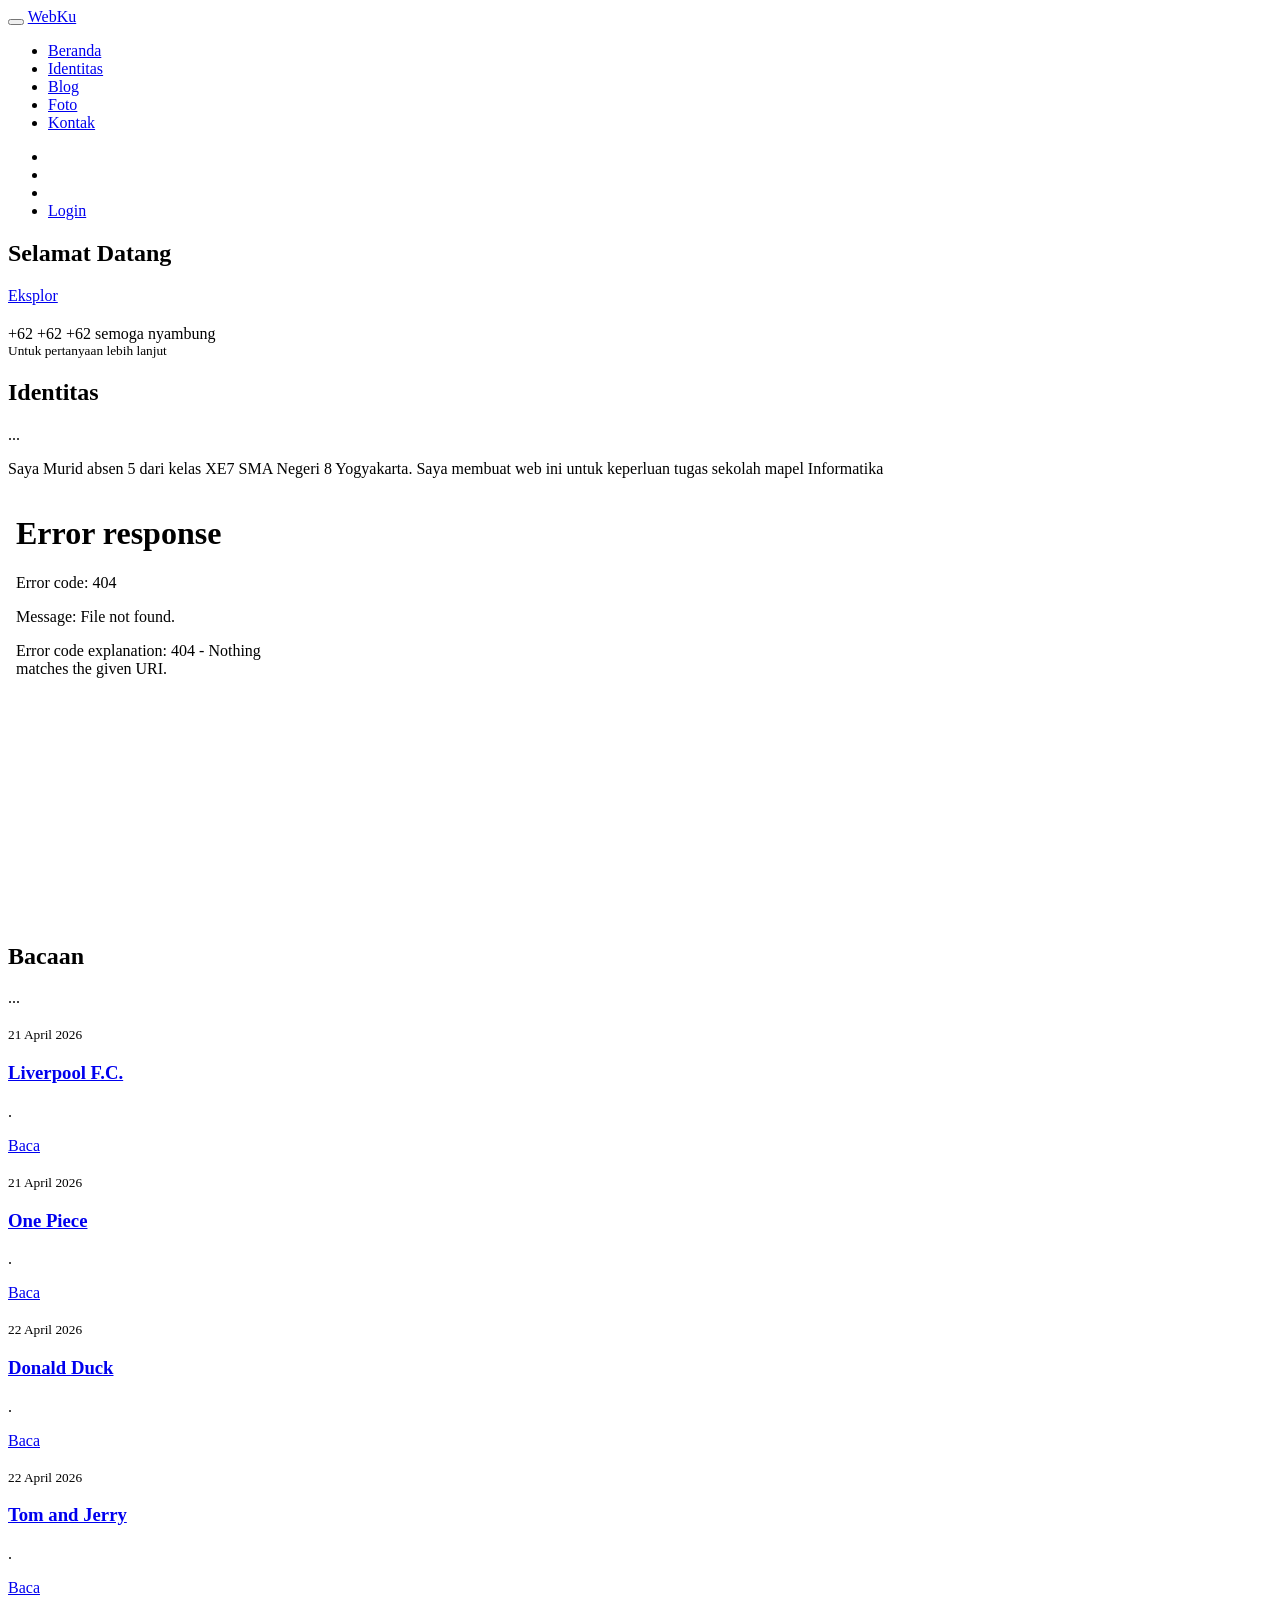
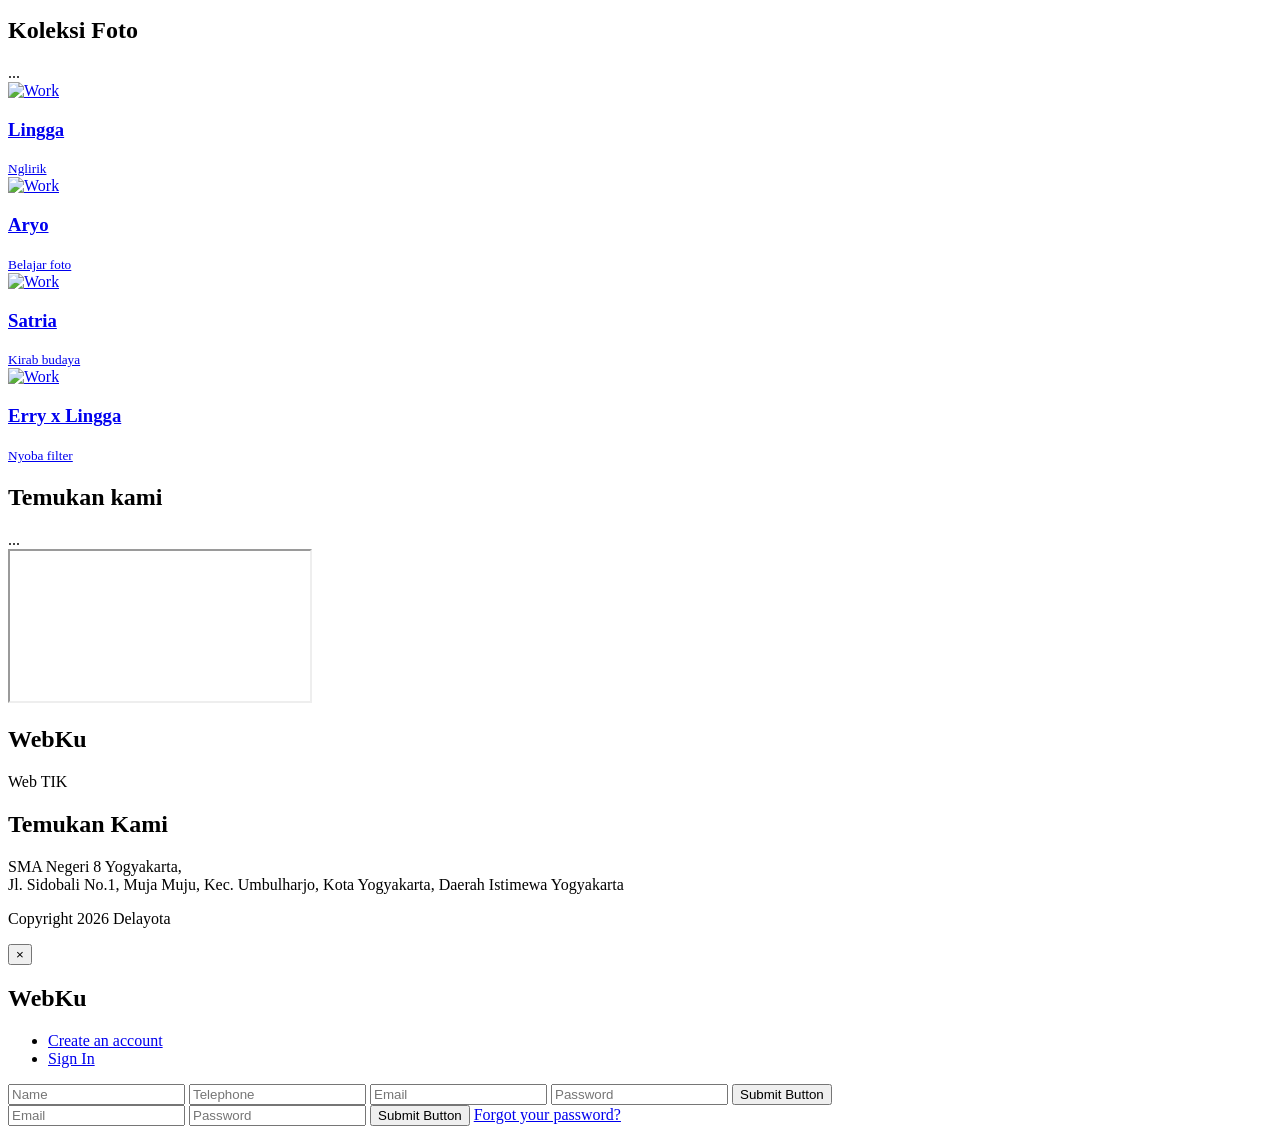
==== index.html @ 0c1f1dad "Update index.html" ====
<!DOCTYPE html>
<html lang="en">
<head>
     <title>WebKu</title>
	<link rel="icon" type="image/png" href="images/92227-removebg-preview.png">
<!-- 
Hydro Template 
http://www.templatemo.com/tm-509-hydro
-->
     <meta charset="UTF-8">
     <meta http-equiv="X-UA-Compatible" content="IE=Edge">
     <meta name="description" content="">
     <meta name="keywords" content="">
     <meta name="author" content="">
     <meta name="viewport" content="width=device-width, initial-scale=1, maximum-scale=1">

     <link rel="stylesheet" href="css/bootstrap.min.css">
     <link rel="stylesheet" href="css/magnific-popup.css">
     <link rel="stylesheet" href="css/font-awesome.min.css">

     <!-- MAIN CSS -->
     <link rel="stylesheet" href="css/templatemo-style.css">
</head>
<body>

     <!-- PRE LOADER -->
     <section class="preloader">
          <div class="spinner">
               <span class="spinner-rotate"></span>
          </div>
     </section>


     <!-- MENU -->
     <section class="navbar custom-navbar navbar-fixed-top" role="navigation">
          <div class="container">

               <div class="navbar-header">
                    <button class="navbar-toggle" data-toggle="collapse" data-target=".navbar-collapse">
                         <span class="icon icon-bar"></span>
                         <span class="icon icon-bar"></span>
                         <span class="icon icon-bar"></span>
                    </button>

                    <!-- lOGO TEXT HERE -->
                    <a href="index.html" class="navbar-brand">WebKu</a>
               </div>

               <!-- MENU LINKS -->
               <div class="collapse navbar-collapse">
                    <ul class="nav navbar-nav navbar-nav-first">
                         <li><a href="#home" class="smoothScroll">Beranda</a></li>
                         <li><a href="#about" class="smoothScroll">Identitas</a></li>
                         <li><a href="#blog" class="smoothScroll">Blog</a></li>
                         <li><a href="#work" class="smoothScroll">Foto</a></li>
                         <li><a href="#contact" class="smoothScroll">Kontak</a></li>
                    </ul>

                    <ul class="nav navbar-nav navbar-right">
                         <li><a href="#"><i class="fa fa-facebook-square"></i></a></li>
                         <li><a href="#"><i class="fa fa-twitter"></i></a></li>
                         <li><a href="#"><i class="fa fa-instagram"></i></a></li>
                         <li class="section-btn"><a href="login/index.html">Login</a></li>
                    </ul>
               </div>

          </div>
     </section>


     <!-- HOME -->
     <section id="home" data-stellar-background-ratio="0.5">
          <div class="overlay"></div>
          <div class="container">
               <div class="row">

                    <div class="col-md-12 col-sm-12 text-center">
                         <div class="home-info">
                              <h1>Selamat Datang</h1>
                              <a href="#about" class="btn section-btn smoothScroll">Eksplor</a>
                              <div style="margin-top: 20px;">
                                   +62 +62 +62 semoga nyambung
                                   <small style="display: block;">Untuk pertanyaan lebih lanjut</small>
                              </div>
                         </div>
                    </div>
               </div>
          </div>
     </section>


     <!-- ABOUT -->
     <section id="about" data-stellar-background-ratio="0.5">
          <div class="container">
               <div class="row">

                    <div class="col-md-5 col-sm-6">
                         <div class="about-info">
                              <div class="section-title">
                                   <h2>Identitas</h2>
                                   <span class="line-bar">...</span>
                              </div>
                              <p>Saya Murid absen 5 dari kelas XE7 SMA Negeri 8 Yogyakarta. Saya membuat web ini untuk keperluan tugas sekolah mapel Informatika</p>
                         </div>
                    </div>

                  <div class="col-md-4 col-sm-12">
                          <div class="about-image">
                             <div class="embed-responsive embed-responsive-16by9">
                                <iframe class="embed-responsive-item" src="<iframe width="756" height="425" src="https://www.youtube.com/embed/YoeP9w5UIlg?list=RDYoeP9w5UIlg" title="Opening Theme | We Are! | Hiroshi Kitadani" frameborder="0" allow="accelerometer; autoplay; clipboard-write; encrypted-media; gyroscope; picture-in-picture; web-share" referrerpolicy="strict-origin-when-cross-origin" allowfullscreen>
                                </iframe>
                             </div>
                          </div>
                  </div>
                    
               </div>
          </div>
     </section>


     <!-- BLOG -->
     <section id="blog" data-stellar-background-ratio="0.5">
          <div class="container">
               <div class="row">

                    <div class="col-md-12 col-sm-12">
                         <div class="section-title">
                              <h2>Bacaan</h2>
                              <span class="line-bar">...</span>
                         </div>
                    </div>

                    <div class="col-md-6 col-sm-6">
                         <!-- BLOG THUMB -->
                         <div class="media blog-thumb">
                              <div class="media-object media-left">
                                   <a href="blog-detail.html"><img src="images/LogoLiverpool.jpg" class="img-responsive" alt=""></a>
                              </div>
                              <div class="media-body blog-info">
                                   <small><i class="fa fa-clock-o"></i> 21 April 2026</small>
                                   <h3><a href="blog-detail.html">Liverpool F.C.</a></h3>
                                   <p>.</p>
                                   <a href="blog-detail.html" class="btn section-btn">Baca</a>
                              </div>
                         </div>
                    </div>

                    <div class="col-md-6 col-sm-6">
                         <!-- BLOG THUMB -->
                         <div class="media blog-thumb">
                              <div class="media-object media-left">
                                   <a href="blogop.html"><img src="images/logoOP.jpg" class="img-responsive" alt=""></a>
                              </div>
                              <div class="media-body blog-info">
                                   <small><i class="fa fa-clock-o"></i>21 April 2026</small>
                                   <h3><a href="blogop.html">One Piece</a></h3>
                                   <p>.</p>
                                   <a href="blogop.html" class="btn section-btn">Baca</a>
                              </div>
                         </div>
                    </div>

                    <div class="col-md-6 col-sm-6">
                         <!-- BLOG THUMB -->
                         <div class="media blog-thumb">
                              <div class="media-object media-left">
                                   <a href="blogdonald.html"><img src="images/donald.webp" class="img-responsive" alt=""></a>
                              </div>
                              <div class="media-body blog-info">
                                   <small><i class="fa fa-clock-o"></i> 22 April 2026</small>
                                   <h3><a href="blogdonald.html">Donald Duck</a></h3>
                                   <p>.</p>
                                   <a href="blogdonald.html" class="btn section-btn">Baca</a>
                              </div>
                         </div>
                    </div>

                    <div class="col-md-6 col-sm-6">
                         <!-- BLOG THUMB -->
                         <div class="media blog-thumb">
                              <div class="media-object media-left">
                                   <a href="tomjerry.html"><img src="images/tomjerry.jpg" class="img-responsive" alt=""></a>
                              </div>
                              <div class="media-body blog-info">
                                   <small><i class="fa fa-clock-o"></i>22 April 2026</small>
                                   <h3><a href="tomjerry.html">Tom and Jerry</a></h3>
                                   <p>.</p>
                                   <a href="tomjerry.html" class="btn section-btn">Baca</a>
                              </div>
                         </div>
                    </div>
                    
               </div>
          </div>
     </section>


     <!-- WORK -->
     <section id="work" data-stellar-background-ratio="0.5">
          <div class="container">
               <div class="row">

                    <div class="col-md-12 col-sm-12">
                         <div class="section-title">
                              <h2>Koleksi Foto</h2>
                              <span class="line-bar">...</span>
                         </div>
                    </div>

                    <div class="col-md-3 col-sm-6">
                         <!-- WORK THUMB -->
                         <div class="work-thumb">
                              <a href="images/IMG_20260420_091550_127.jpg" class="image-popup">
                                   <img src="images/IMG_20260420_091550_127.jpg" class="img-responsive" alt="Work">

                                   <div class="work-info">
                                        <h3>Lingga</h3>
                                        <small>Nglirik</small>
                                   </div>
                              </a>
                         </div>
                    </div>

                    <div class="col-md-3 col-sm-6">
                         <!-- WORK THUMB -->
                         <div class="work-thumb">
                              <a href="images/IMG_20260129_132406_735.jpg" class="image-popup">
                                   <img src="images/IMG_20260129_132406_735.jpg" class="img-responsive" alt="Work">

                                   <div class="work-info">
                                        <h3>Aryo</h3>
                                        <small>Belajar foto</small>
                                   </div>
                              </a>
                         </div>
                    </div>

                    <div class="col-md-3 col-sm-6">
                         <!-- WORK THUMB -->
                         <div class="work-thumb">
                              <a href="images/IMG_20260119_083320_016.jpg" class="image-popup">
                                   <img src="images/IMG_20260119_083320_016.jpg" class="img-responsive" alt="Work">

                                   <div class="work-info">
                                        <h3>Satria</h3>
                                        <small>Kirab budaya</small>
                                   </div>
                              </a>
                         </div>
                    </div>

                    <div class="col-md-3 col-sm-6">
                         <!-- WORK THUMB -->
                         <div class="work-thumb">
                              <a href="images/IMG_20260408_142944_470.jpg" class="image-popup">
                                   <img src="images/IMG_20260408_142944_470.jpg" class="img-responsive" alt="Work">

                                   <div class="work-info">
                                        <h3>Erry x Lingga</h3>
                                        <small>Nyoba filter</small>
                                   </div>
                              </a>
                         </div>
                    </div>

               </div>
          </div>
     </section>

     <!-- CONTACT -->
     <section id="contact" data-stellar-background-ratio="0.5">
          <div class="container">
               <div class="row">

                    <div class="col-md-12 col-sm-12">
                         <div class="section-title">
                              <h2>Temukan kami</h2>
                              <span class="line-bar">...</span>
                         </div>
                    </div>

                    <div class="col-md-12 col-sm-12">
                         <div class="google-map" style="margin: 0 auto; float: none;">
                              <iframe src="https://www.google.com/maps/embed?pb=!1m18!1m12!1m3!1d3952.8453483321513!2d110.38421717587428!3d-7.806213792213693!2m3!1f0!2f0!3f0!3m2!1i1024!2i768!4f13.1!3m3!1m2!1s0x2e7a57b3f1d76af7%3A0x7e335f8ef00d6884!2sSMA%20Negeri%208%20Yogyakarta!5e0!3m2!1sid!2sid!4v1716195600000!5m2!1sid!2sid" allowfullscreen></iframe>
                         </div>
                    </div>
               </div>
          </div>
     </section>


     <!-- FOOTER -->
     <footer data-stellar-background-ratio="0.5">
          <div class="container">
               <div class="row">

                    <div class="col-md-5 col-sm-12">
                         <div class="footer-thumb footer-info"> 
                              <h2>WebKu</h2>
                              <p>Web TIK</p>
                         </div>
                    </div>

                    <div class="col-md-3 col-sm-4"> 
                         <div class="footer-thumb"> 
                              <h2>Temukan Kami</h2>
                              <p>SMA Negeri 8 Yogyakarta, <br>Jl. Sidobali No.1, Muja Muju, Kec. Umbulharjo, Kota Yogyakarta, Daerah Istimewa Yogyakarta</p>
                         </div>
                    </div>                    

                    <div class="col-md-12 col-sm-12">
                         <div class="footer-bottom">
                              <div class="col-md-6 col-sm-5">
                                   <div class="copyright-text"> 
                                        <p>Copyright 2026 Delayota</p>
                                   </div>
                              </div>
                         </div>
                    </div>
                    
               </div>
          </div>
     </footer>


     <!-- MODAL -->
     <section class="modal fade" id="modal-form" tabindex="-1" role="dialog" aria-labelledby="myModalLabel" aria-hidden="true">
          <div class="modal-dialog modal-lg">
               <div class="modal-content modal-popup">

                    <div class="modal-header">
                         <button type="button" class="close" data-dismiss="modal" aria-label="Close">
                              <span aria-hidden="true">&times;</span>
                         </button>
                    </div>

                    <div class="modal-body">
                         <div class="container-fluid">
                              <div class="row">

                                   <div class="col-md-12 col-sm-12">
                                        <div class="modal-title">
                                             <h2>WebKu</h2>
                                        </div>

                                        <!-- NAV TABS -->
                                        <ul class="nav nav-tabs" role="tablist">
                                             <li class="active"><a href="#sign_up" aria-controls="sign_up" role="tab" data-toggle="tab">Create an account</a></li>
                                             <li><a href="#sign_in" aria-controls="sign_in" role="tab" data-toggle="tab">Sign In</a></li>
                                        </ul>

                                        <!-- TAB PANES -->
                                        <div class="tab-content">
                                             <div role="tabpanel" class="tab-pane fade in active" id="sign_up">
                                                  <form action="#" method="post">
                                                       <input type="text" class="form-control" name="name" placeholder="Name" required>
                                                       <input type="telephone" class="form-control" name="telephone" placeholder="Telephone" required>
                                                       <input type="email" class="form-control" name="email" placeholder="Email" required>
                                                       <input type="password" class="form-control" name="password" placeholder="Password" required>
                                                       <input type="submit" class="form-control" name="submit" value="Submit Button">
                                                  </form>
                                             </div>

                                             <div role="tabpanel" class="tab-pane fade in" id="sign_in">
                                                  <form action="#" method="post">
                                                       <input type="email" class="form-control" name="email" placeholder="Email" required>
                                                       <input type="password" class="form-control" name="password" placeholder="Password" required>
                                                       <input type="submit" class="form-control" name="submit" value="Submit Button">
                                                       <a href="https://www.facebook.com/templatemo">Forgot your password?</a>
                                                  </form>
                                             </div>
                                        </div>
                                   </div>

                              </div>
                         </div>
                    </div>

               </div>
          </div>
     </section>

     <!-- SCRIPTS -->
     <script src="js/jquery.js"></script>
     <script src="js/bootstrap.min.js"></script>
     <script src="js/jquery.stellar.min.js"></script>
     <script src="js/jquery.magnific-popup.min.js"></script>
     <script src="js/smoothscroll.js"></script>
     <script src="js/custom.js"></script>

</body>
</html>
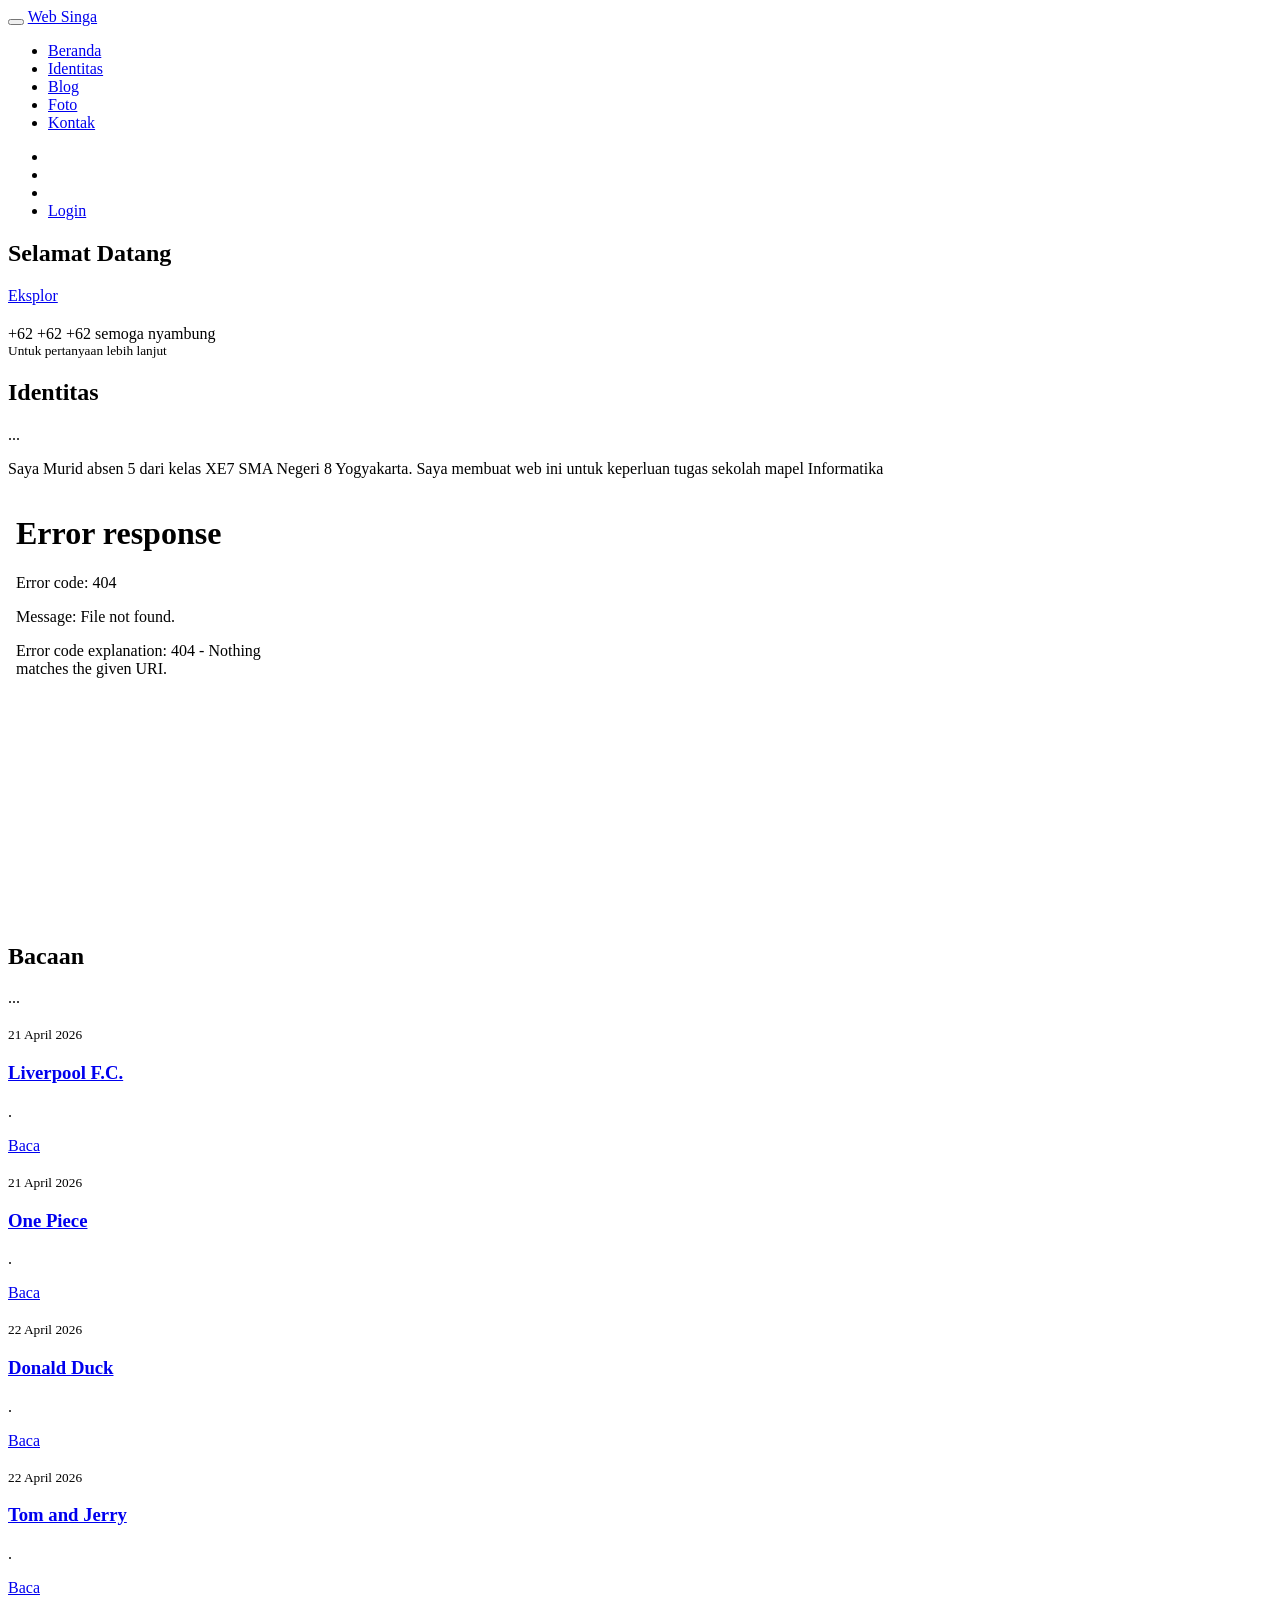
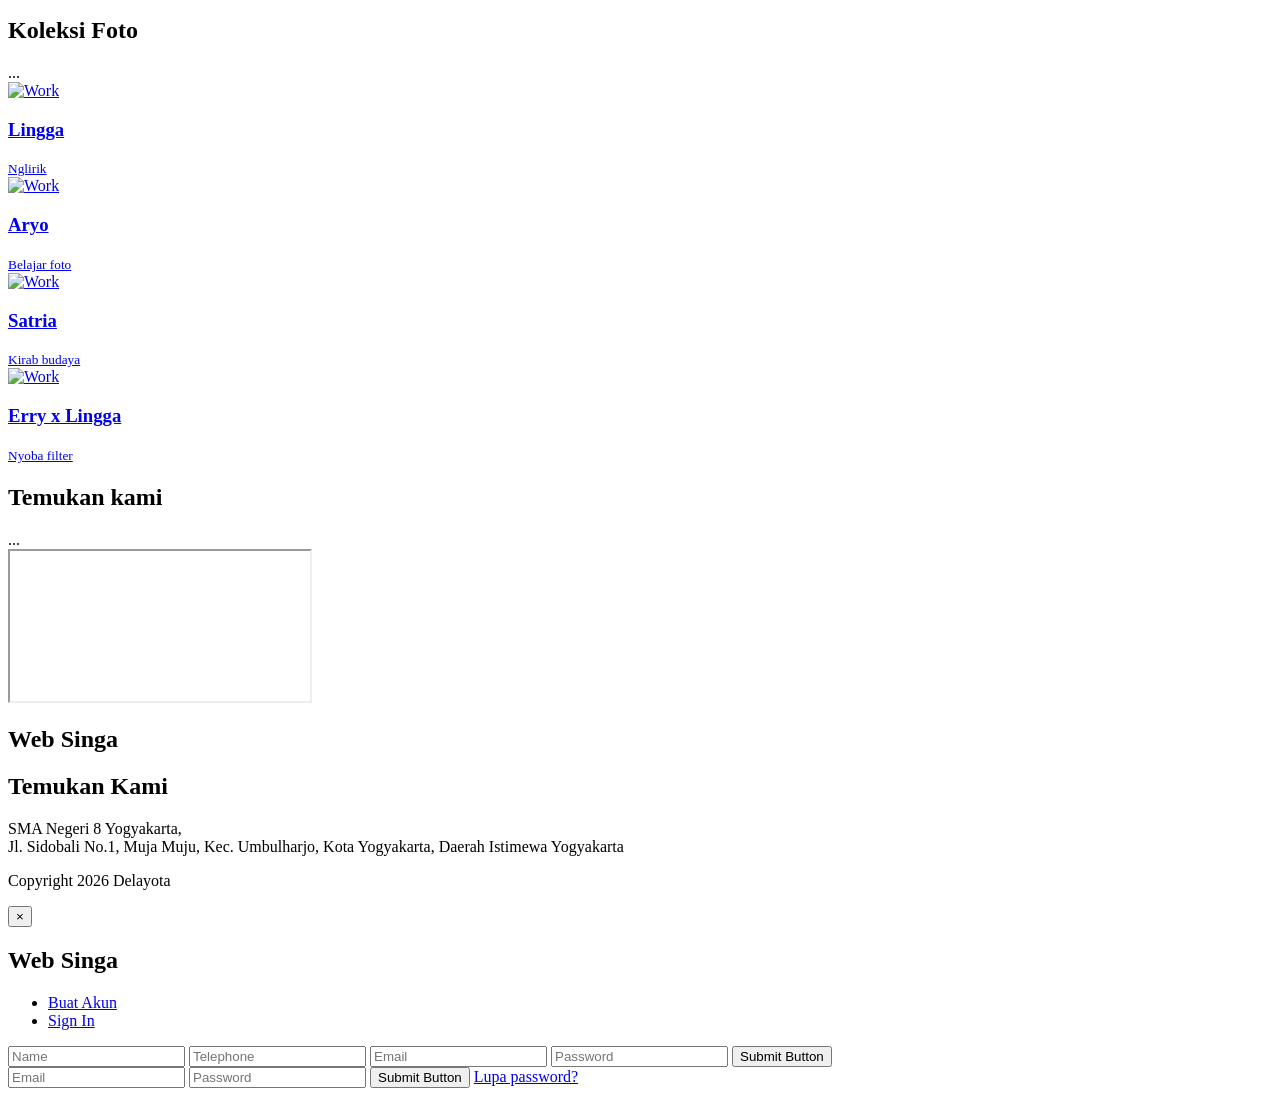
==== commit 3473c8e4: "Update index.html" ====
--- a/index.html
+++ b/index.html
@@ -1,7 +1,7 @@
 <!DOCTYPE html>
 <html lang="en">
 <head>
-     <title>WebKu</title>
+     <title>Web Singa</title>
 	<link rel="icon" type="image/png" href="images/92227-removebg-preview.png">
 <!-- 
 Hydro Template 
@@ -43,7 +43,7 @@
                     </button>
 
                     <!-- lOGO TEXT HERE -->
-                    <a href="index.html" class="navbar-brand">WebKu</a>
+                    <a href="index.html" class="navbar-brand">Web Singa</a>
                </div>
 
                <!-- MENU LINKS -->
@@ -296,8 +296,7 @@
 
                     <div class="col-md-5 col-sm-12">
                          <div class="footer-thumb footer-info"> 
-                              <h2>WebKu</h2>
-                              <p>Web TIK</p>
+                              <h2>Web Singa</h2>
                          </div>
                     </div>
 
@@ -340,12 +339,12 @@
 
                                    <div class="col-md-12 col-sm-12">
                                         <div class="modal-title">
-                                             <h2>WebKu</h2>
+                                             <h2>Web Singa</h2>
                                         </div>
 
                                         <!-- NAV TABS -->
                                         <ul class="nav nav-tabs" role="tablist">
-                                             <li class="active"><a href="#sign_up" aria-controls="sign_up" role="tab" data-toggle="tab">Create an account</a></li>
+                                             <li class="active"><a href="#sign_up" aria-controls="sign_up" role="tab" data-toggle="tab">Buat Akun</a></li>
                                              <li><a href="#sign_in" aria-controls="sign_in" role="tab" data-toggle="tab">Sign In</a></li>
                                         </ul>
 
@@ -366,7 +365,7 @@
                                                        <input type="email" class="form-control" name="email" placeholder="Email" required>
                                                        <input type="password" class="form-control" name="password" placeholder="Password" required>
                                                        <input type="submit" class="form-control" name="submit" value="Submit Button">
-                                                       <a href="https://www.facebook.com/templatemo">Forgot your password?</a>
+                                                       <a href="https://www.facebook.com/templatemo">Lupa password?</a>
                                                   </form>
                                              </div>
                                         </div>
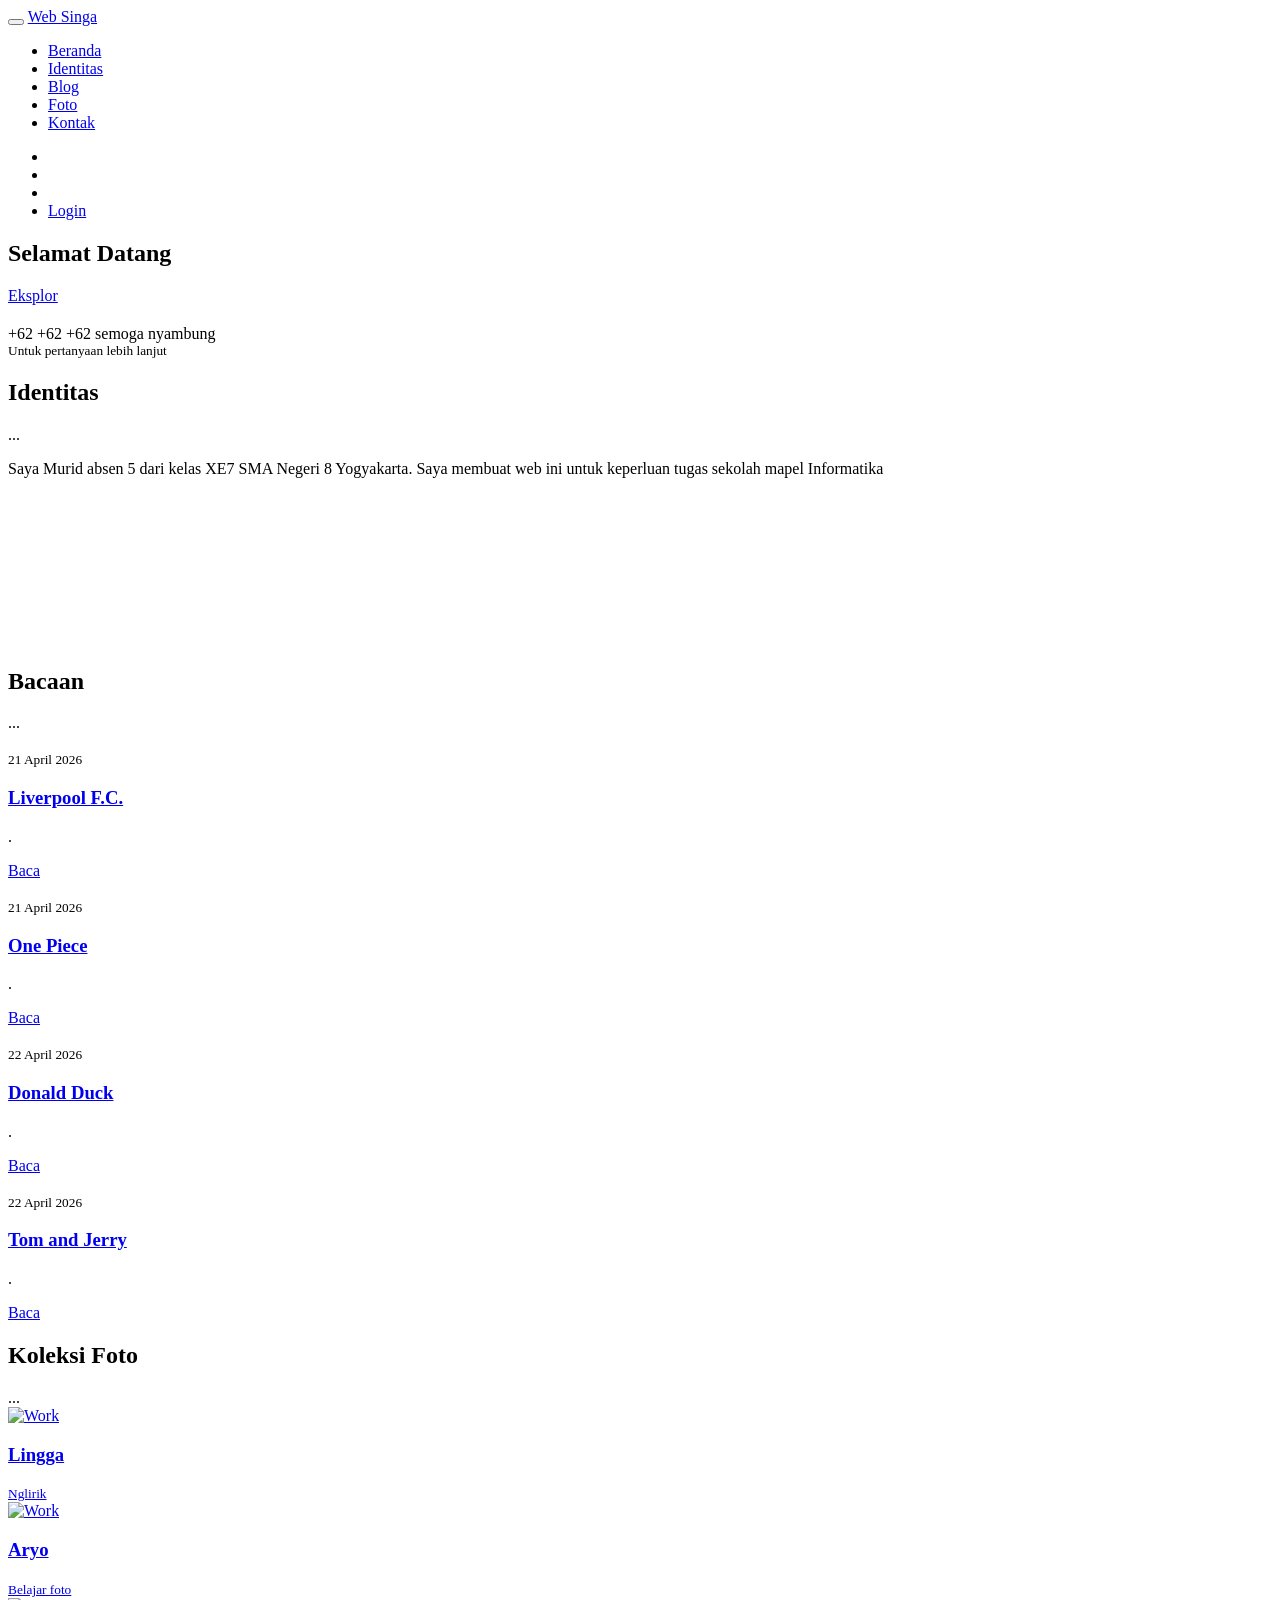
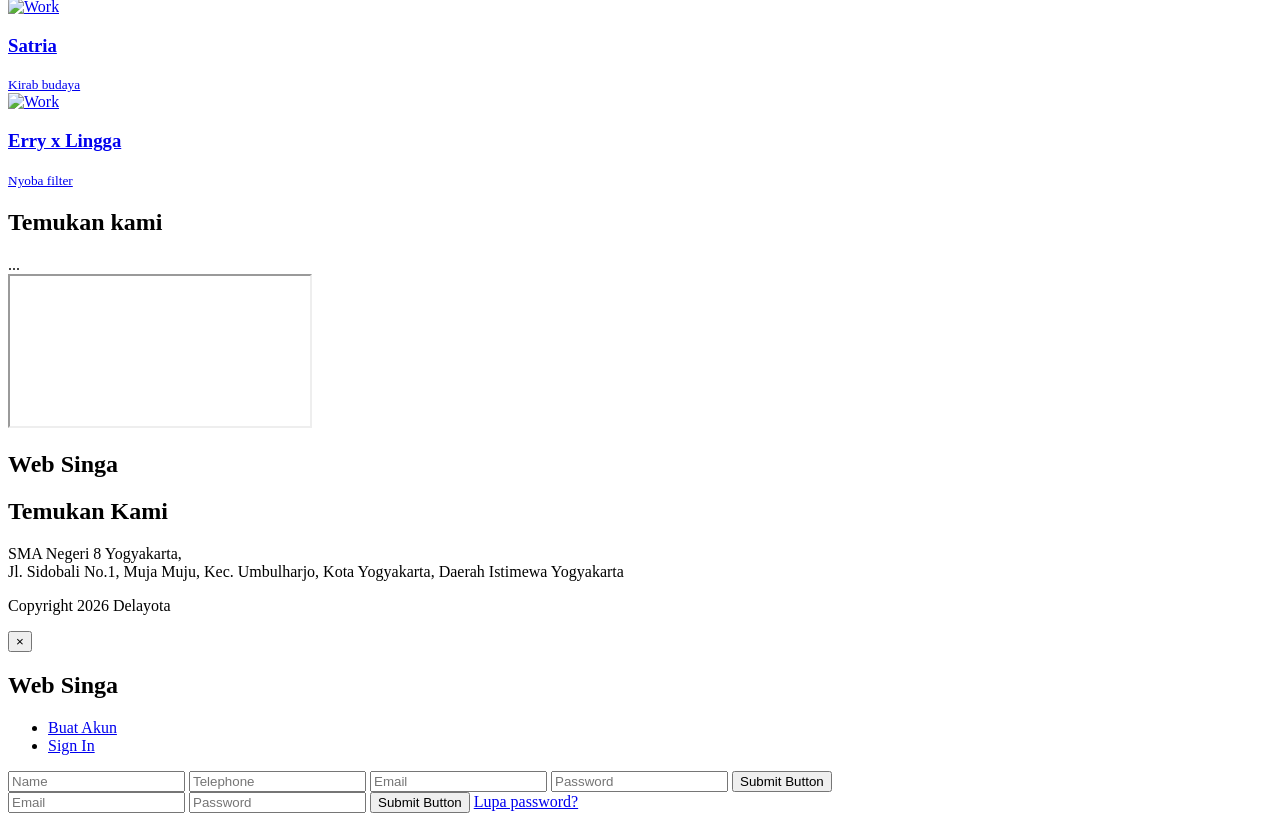
==== commit c4741958: "Update index.html" ====
--- a/index.html
+++ b/index.html
@@ -104,14 +104,20 @@
                          </div>
                     </div>
 
-                  <div class="col-md-4 col-sm-12">
-                          <div class="about-image">
-                             <div class="embed-responsive embed-responsive-16by9">
-                                <iframe class="embed-responsive-item" src="<iframe width="756" height="425" src="https://www.youtube.com/embed/YoeP9w5UIlg?list=RDYoeP9w5UIlg" title="Opening Theme | We Are! | Hiroshi Kitadani" frameborder="0" allow="accelerometer; autoplay; clipboard-write; encrypted-media; gyroscope; picture-in-picture; web-share" referrerpolicy="strict-origin-when-cross-origin" allowfullscreen>
-                                </iframe>
-                             </div>
-                          </div>
-                  </div>
+               <div class="col-md-4 col-sm-12">
+    <div class="about-image">
+        <div class="embed-responsive embed-responsive-16by9">
+            <iframe class="embed-responsive-item" 
+                    src="https://www.youtube.com/embed/YoeP9w5UIlg?list=RDYoeP9w5UIlg" 
+                    title="Opening Theme | We Are! | Hiroshi Kitadani" 
+                    frameborder="0" 
+                    allow="accelerometer; autoplay; clipboard-write; encrypted-media; gyroscope; picture-in-picture; web-share" 
+                    referrerpolicy="strict-origin-when-cross-origin" 
+                    allowfullscreen>
+            </iframe>
+        </div>
+    </div>
+</div>
                     
                </div>
           </div>
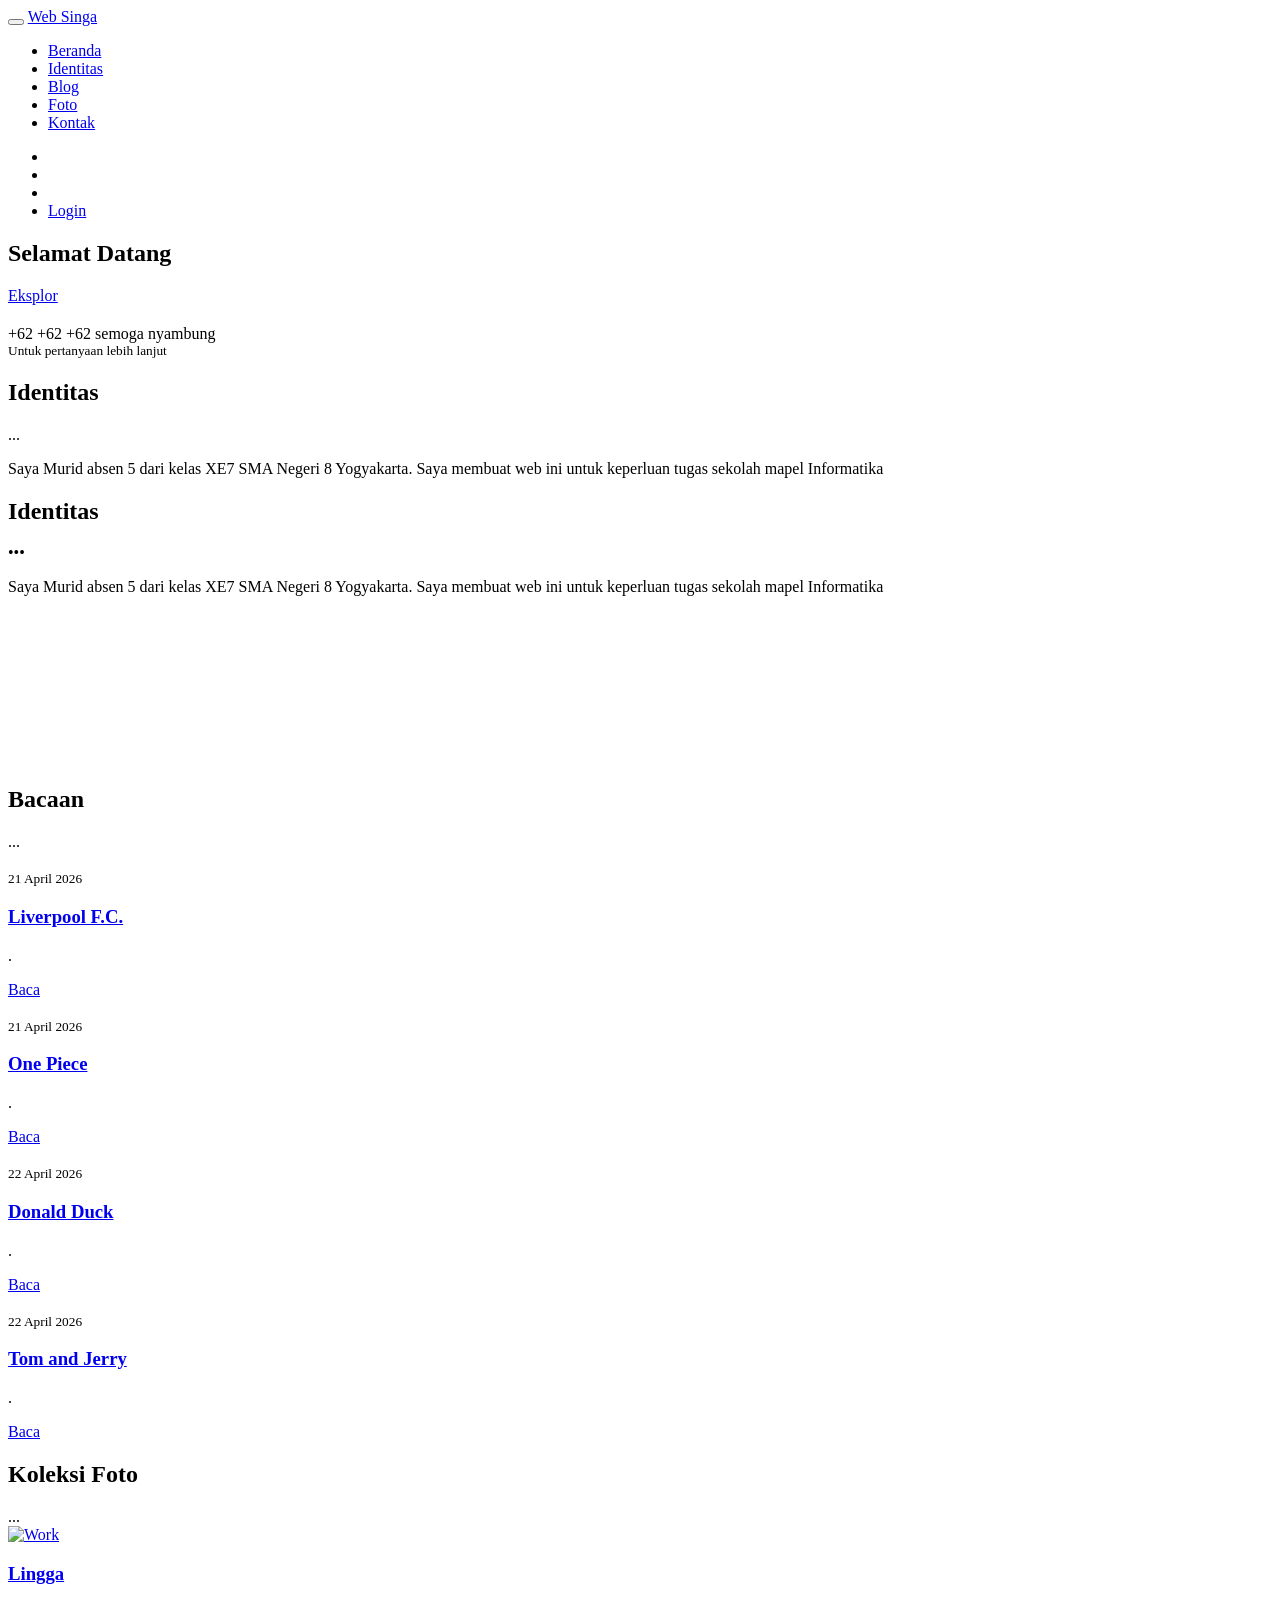
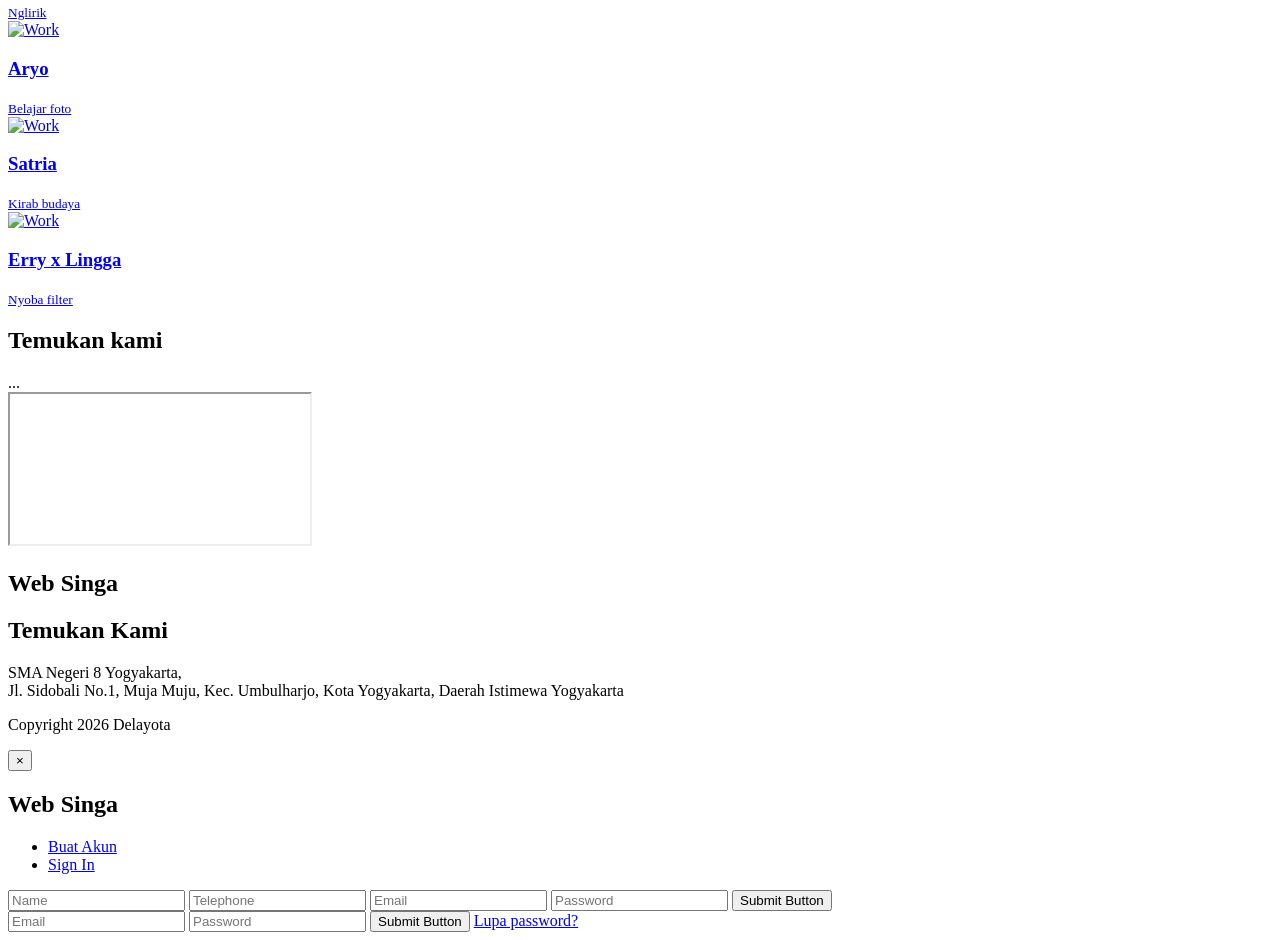
==== commit 6e0af1e5: "Update index.html" ====
--- a/index.html
+++ b/index.html
@@ -104,17 +104,25 @@
                          </div>
                     </div>
 
-               <div class="col-md-4 col-sm-12">
-    <div class="about-image">
-        <div class="embed-responsive embed-responsive-16by9">
-            <iframe class="embed-responsive-item" 
-                    src="https://www.youtube.com/embed/YoeP9w5UIlg?list=RDYoeP9w5UIlg" 
-                    title="Opening Theme | We Are! | Hiroshi Kitadani" 
-                    frameborder="0" 
-                    allow="accelerometer; autoplay; clipboard-write; encrypted-media; gyroscope; picture-in-picture; web-share" 
-                    referrerpolicy="strict-origin-when-cross-origin" 
-                    allowfullscreen>
-            </iframe>
+<div class="row">
+    <div class="col-md-4 col-sm-12">
+        <h2>Identitas</h2>
+        <span>•••</span>
+        <p>Saya Murid absen 5 dari kelas XE7 SMA Negeri 8 Yogyakarta. Saya membuat web ini untuk keperluan tugas sekolah mapel Informatika</p>
+    </div>
+
+    <div class="col-md-8 col-sm-12">
+        <div class="about-image">
+            <div class="embed-responsive embed-responsive-16by9">
+                <iframe class="embed-responsive-item" 
+                        src="https://www.youtube.com/embed/YoeP9w5UIlg?list=RDYoeP9w5UIlg" 
+                        title="Opening Theme | We Are! | Hiroshi Kitadani" 
+                        frameborder="0" 
+                        allow="accelerometer; autoplay; clipboard-write; encrypted-media; gyroscope; picture-in-picture; web-share" 
+                        referrerpolicy="strict-origin-when-cross-origin" 
+                        allowfullscreen>
+                </iframe>
+            </div>
         </div>
     </div>
 </div>
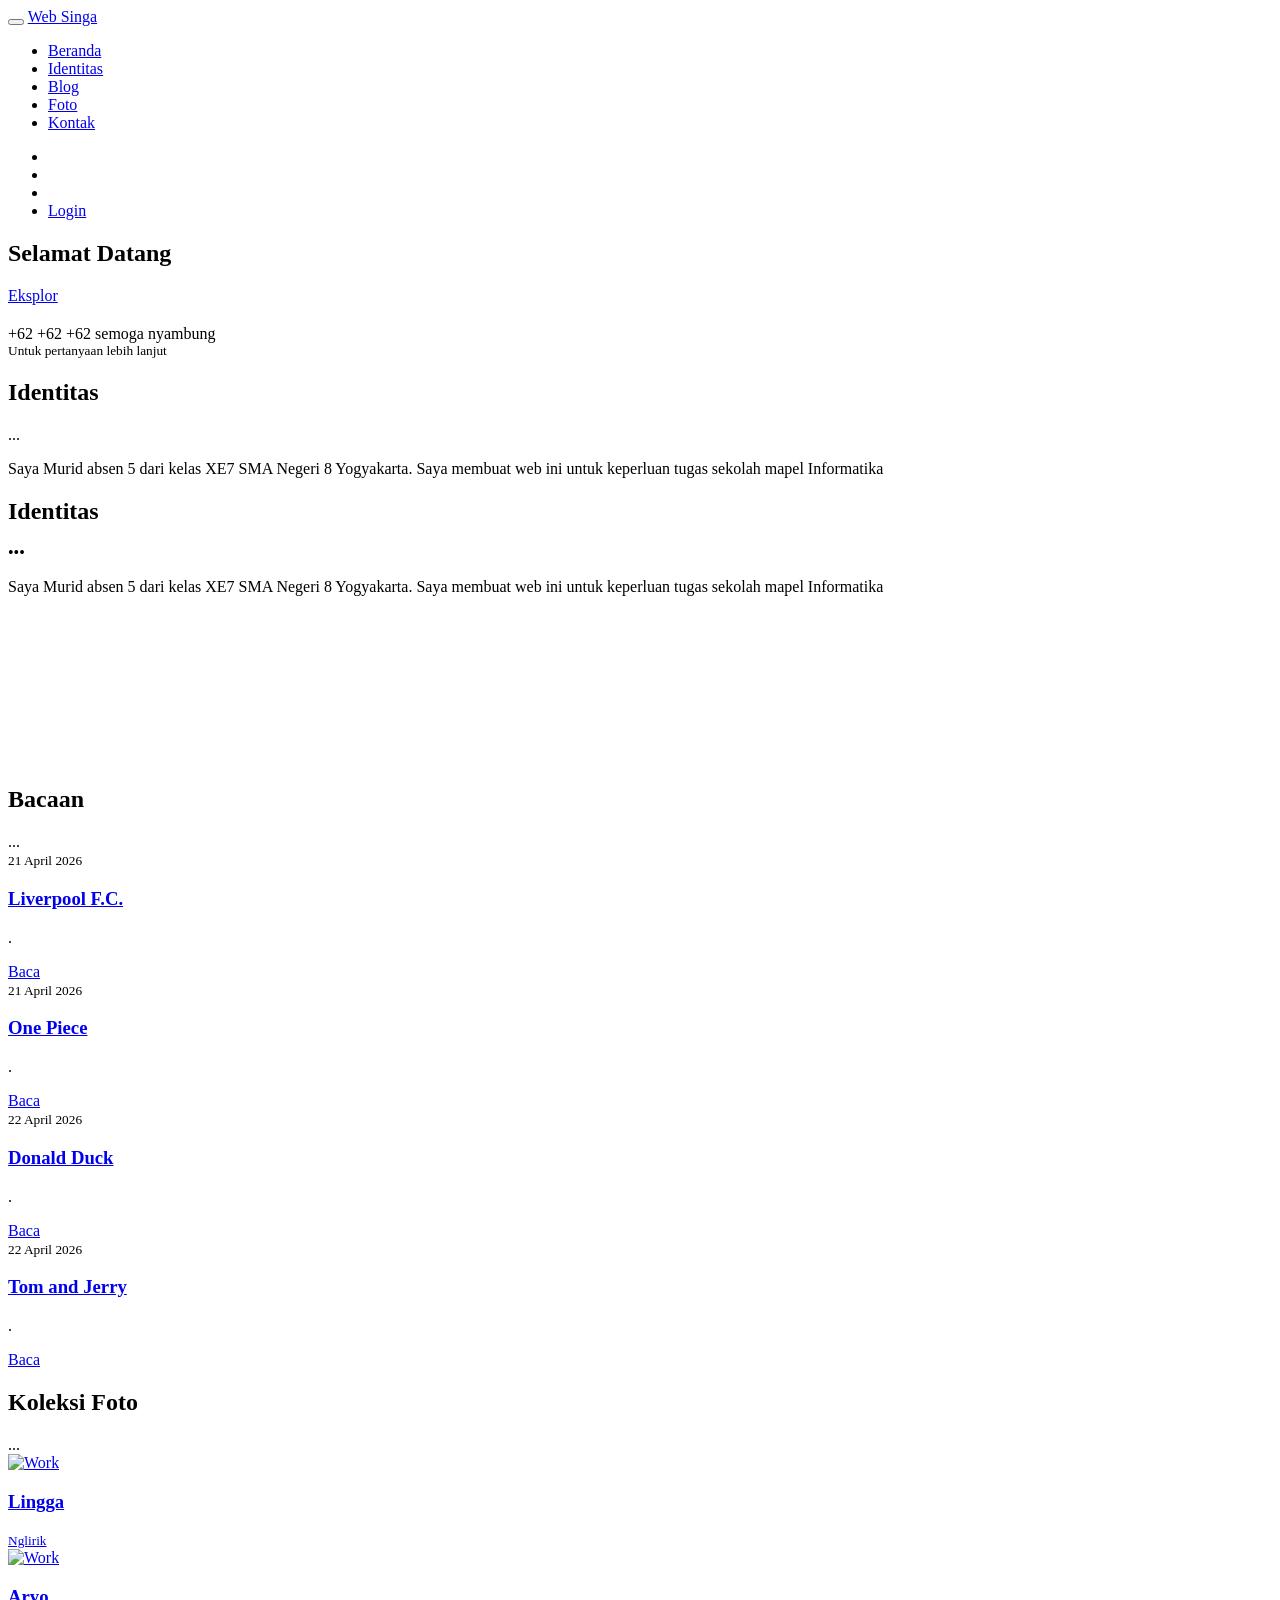
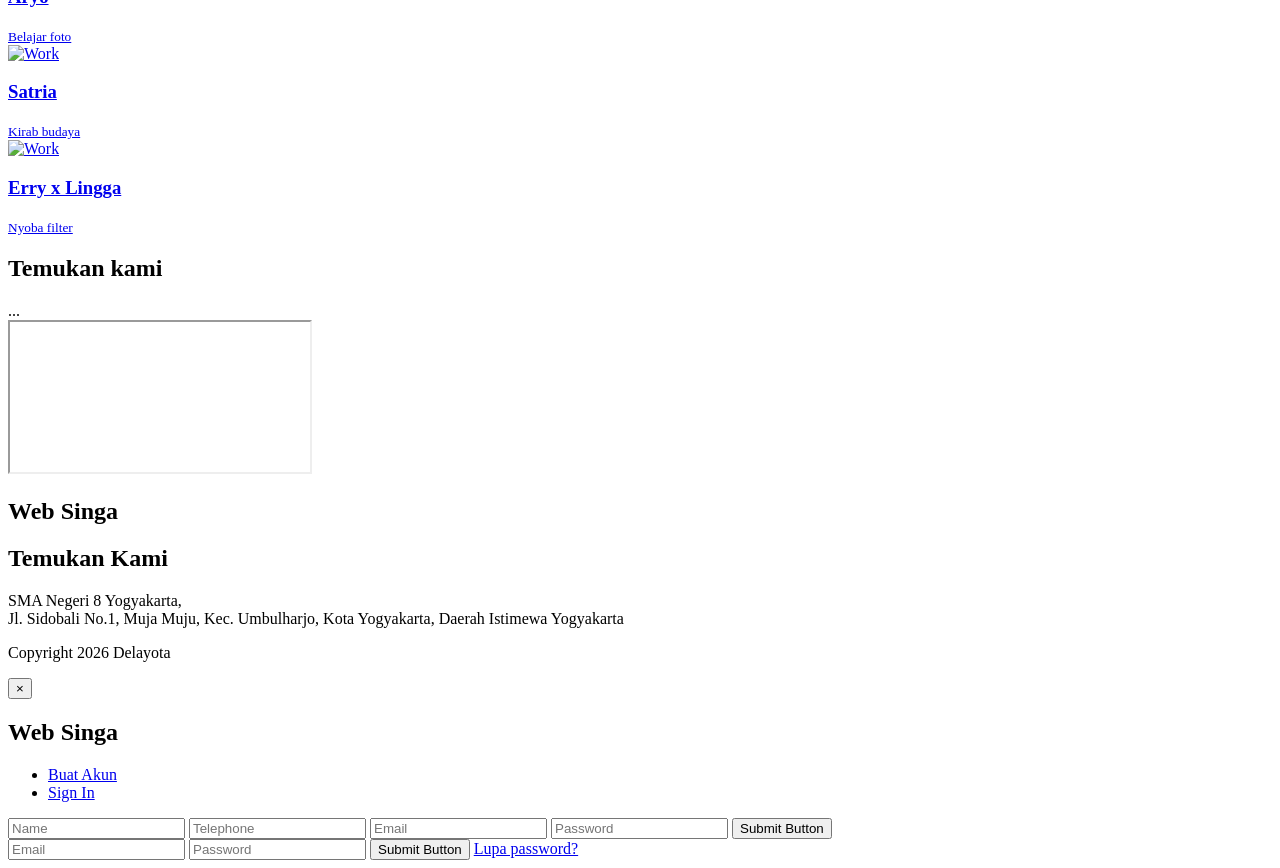
==== commit 00c1e8ea: "Update index.html" ====
--- a/index.html
+++ b/index.html
@@ -132,82 +132,84 @@
      </section>
 
 
-     <!-- BLOG -->
-     <section id="blog" data-stellar-background-ratio="0.5">
-          <div class="container">
-               <div class="row">
-
-                    <div class="col-md-12 col-sm-12">
-                         <div class="section-title">
-                              <h2>Bacaan</h2>
-                              <span class="line-bar">...</span>
-                         </div>
-                    </div>
-
-                    <div class="col-md-6 col-sm-6">
-                         <!-- BLOG THUMB -->
-                         <div class="media blog-thumb">
-                              <div class="media-object media-left">
-                                   <a href="blog-detail.html"><img src="images/LogoLiverpool.jpg" class="img-responsive" alt=""></a>
-                              </div>
-                              <div class="media-body blog-info">
-                                   <small><i class="fa fa-clock-o"></i> 21 April 2026</small>
-                                   <h3><a href="blog-detail.html">Liverpool F.C.</a></h3>
-                                   <p>.</p>
-                                   <a href="blog-detail.html" class="btn section-btn">Baca</a>
-                              </div>
-                         </div>
-                    </div>
-
-                    <div class="col-md-6 col-sm-6">
-                         <!-- BLOG THUMB -->
-                         <div class="media blog-thumb">
-                              <div class="media-object media-left">
-                                   <a href="blogop.html"><img src="images/logoOP.jpg" class="img-responsive" alt=""></a>
-                              </div>
-                              <div class="media-body blog-info">
-                                   <small><i class="fa fa-clock-o"></i>21 April 2026</small>
-                                   <h3><a href="blogop.html">One Piece</a></h3>
-                                   <p>.</p>
-                                   <a href="blogop.html" class="btn section-btn">Baca</a>
-                              </div>
-                         </div>
-                    </div>
-
-                    <div class="col-md-6 col-sm-6">
-                         <!-- BLOG THUMB -->
-                         <div class="media blog-thumb">
-                              <div class="media-object media-left">
-                                   <a href="blogdonald.html"><img src="images/donald.webp" class="img-responsive" alt=""></a>
-                              </div>
-                              <div class="media-body blog-info">
-                                   <small><i class="fa fa-clock-o"></i> 22 April 2026</small>
-                                   <h3><a href="blogdonald.html">Donald Duck</a></h3>
-                                   <p>.</p>
-                                   <a href="blogdonald.html" class="btn section-btn">Baca</a>
-                              </div>
-                         </div>
-                    </div>
-
-                    <div class="col-md-6 col-sm-6">
-                         <!-- BLOG THUMB -->
-                         <div class="media blog-thumb">
-                              <div class="media-object media-left">
-                                   <a href="tomjerry.html"><img src="images/tomjerry.jpg" class="img-responsive" alt=""></a>
-                              </div>
-                              <div class="media-body blog-info">
-                                   <small><i class="fa fa-clock-o"></i>22 April 2026</small>
-                                   <h3><a href="tomjerry.html">Tom and Jerry</a></h3>
-                                   <p>.</p>
-                                   <a href="tomjerry.html" class="btn section-btn">Baca</a>
-                              </div>
-                         </div>
-                    </div>
-                    
-               </div>
-          </div>
-     </section>
-
+    <section id="blog" data-stellar-background-ratio="0.5">
+     <div class="container">
+          <div class="row">
+
+               <div class="col-md-12 col-sm-12">
+                    <div class="section-title">
+                         <h2>Bacaan</h2>
+                         <span class="line-bar">...</span>
+                    </div>
+               </div>
+
+               <div class="col-md-6 col-sm-12">
+                    <div class="media blog-thumb" style="display: flex; flex-wrap: wrap;">
+                         <div class="col-xs-12 col-sm-4" style="padding: 0; margin-bottom: 15px;">
+                              <a href="blog-detail.html">
+                                   <img src="images/LogoLiverpool.jpg" class="img-responsive" alt="" style="width: 100%; height: auto; border-radius: 4px;">
+                              </a>
+                         </div>
+                         <div class="col-xs-12 col-sm-8 blog-info">
+                              <small><i class="fa fa-clock-o"></i> 21 April 2026</small>
+                              <h3><a href="blog-detail.html">Liverpool F.C.</a></h3>
+                              <p>.</p>
+                              <a href="blog-detail.html" class="btn section-btn">Baca</a>
+                         </div>
+                    </div>
+               </div>
+
+               <div class="col-md-6 col-sm-12">
+                    <div class="media blog-thumb" style="display: flex; flex-wrap: wrap;">
+                         <div class="col-xs-12 col-sm-4" style="padding: 0; margin-bottom: 15px;">
+                              <a href="blogop.html">
+                                   <img src="images/logoOP.jpg" class="img-responsive" alt="" style="width: 100%; height: auto; border-radius: 4px;">
+                              </a>
+                         </div>
+                         <div class="col-xs-12 col-sm-8 blog-info">
+                              <small><i class="fa fa-clock-o"></i> 21 April 2026</small>
+                              <h3><a href="blogop.html">One Piece</a></h3>
+                              <p>.</p>
+                              <a href="blogop.html" class="btn section-btn">Baca</a>
+                         </div>
+                    </div>
+               </div>
+
+               <div class="col-md-6 col-sm-12">
+                    <div class="media blog-thumb" style="display: flex; flex-wrap: wrap;">
+                         <div class="col-xs-12 col-sm-4" style="padding: 0; margin-bottom: 15px;">
+                              <a href="blogdonald.html">
+                                   <img src="images/donald.webp" class="img-responsive" alt="" style="width: 100%; height: auto; border-radius: 4px;">
+                              </a>
+                         </div>
+                         <div class="col-xs-12 col-sm-8 blog-info">
+                              <small><i class="fa fa-clock-o"></i> 22 April 2026</small>
+                              <h3><a href="blogdonald.html">Donald Duck</a></h3>
+                              <p>.</p>
+                              <a href="blogdonald.html" class="btn section-btn">Baca</a>
+                         </div>
+                    </div>
+               </div>
+
+               <div class="col-md-6 col-sm-12">
+                    <div class="media blog-thumb" style="display: flex; flex-wrap: wrap;">
+                         <div class="col-xs-12 col-sm-4" style="padding: 0; margin-bottom: 15px;">
+                              <a href="tomjerry.html">
+                                   <img src="images/tomjerry.jpg" class="img-responsive" alt="" style="width: 100%; height: auto; border-radius: 4px;">
+                              </a>
+                         </div>
+                         <div class="col-xs-12 col-sm-8 blog-info">
+                              <small><i class="fa fa-clock-o"></i> 22 April 2026</small>
+                              <h3><a href="tomjerry.html">Tom and Jerry</a></h3>
+                              <p>.</p>
+                              <a href="tomjerry.html" class="btn section-btn">Baca</a>
+                         </div>
+                    </div>
+               </div>
+                                        
+          </div>
+     </div>
+</section>
 
      <!-- WORK -->
      <section id="work" data-stellar-background-ratio="0.5">
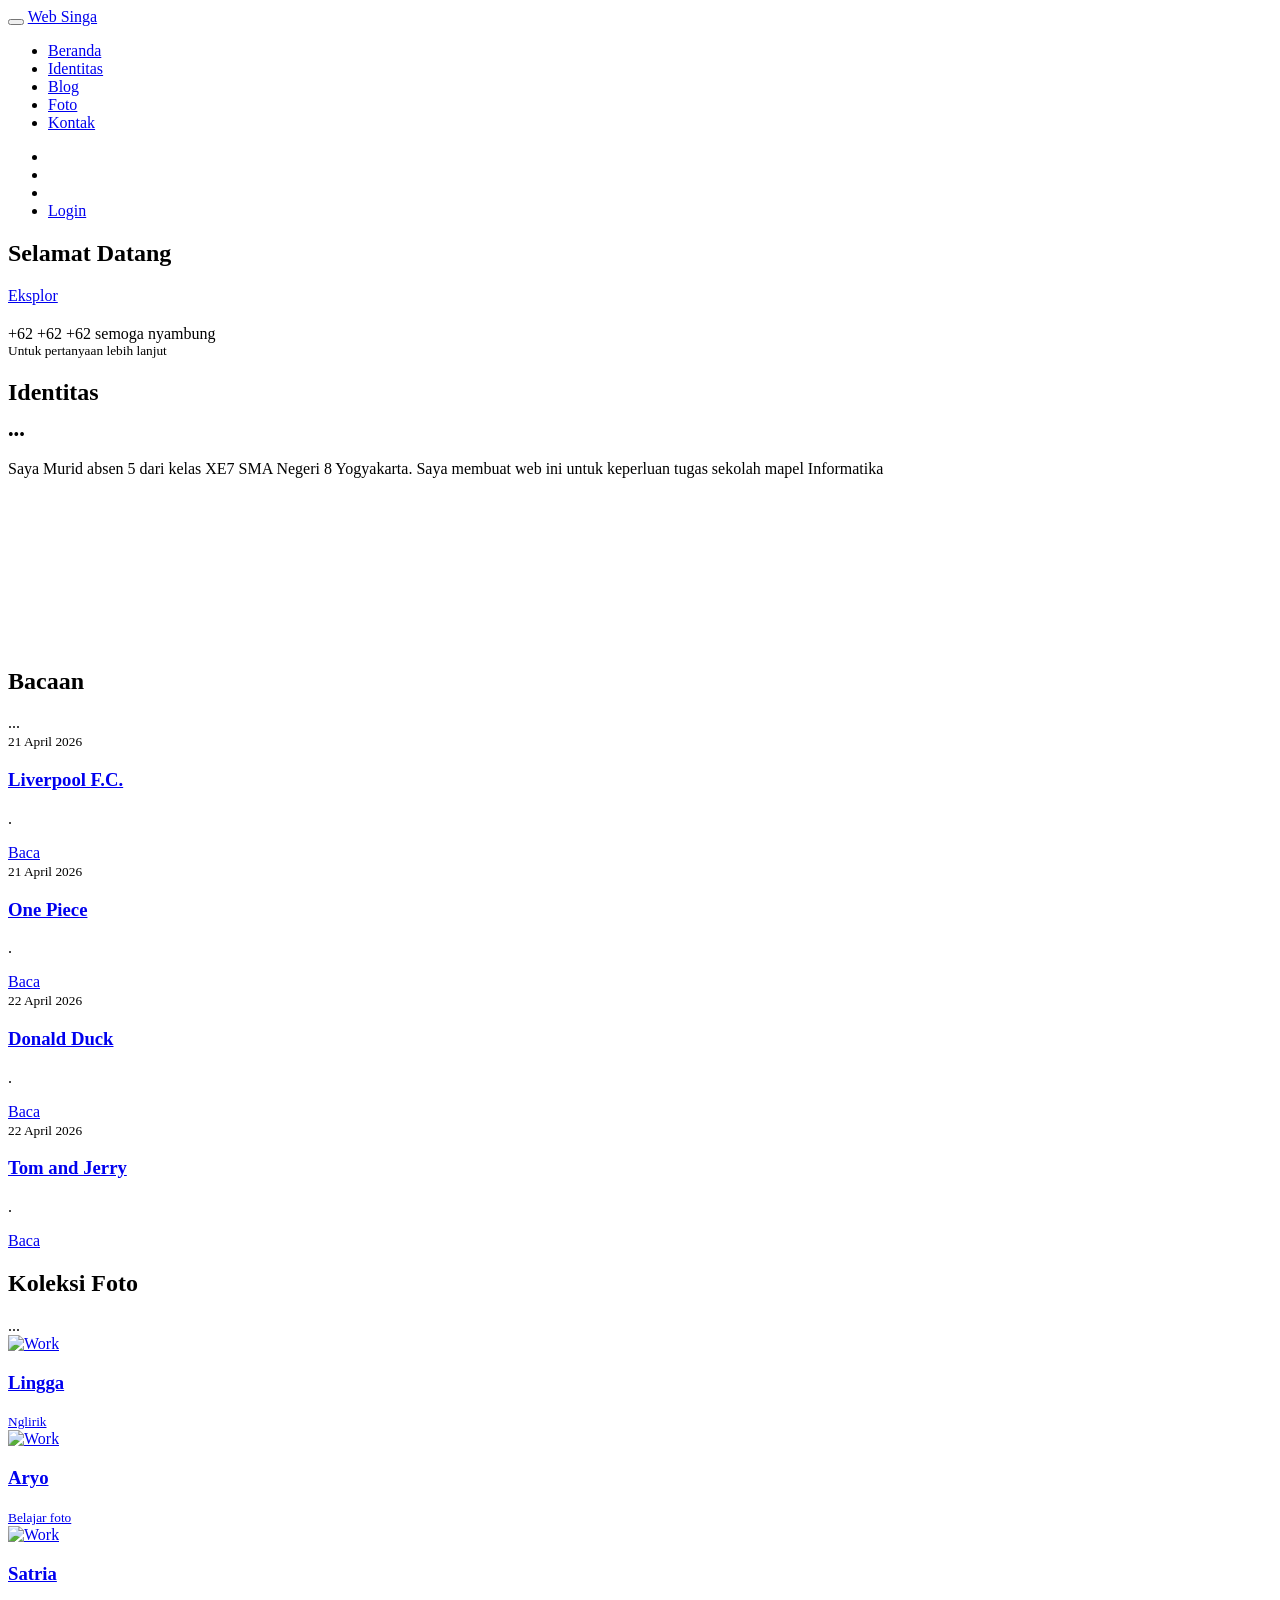
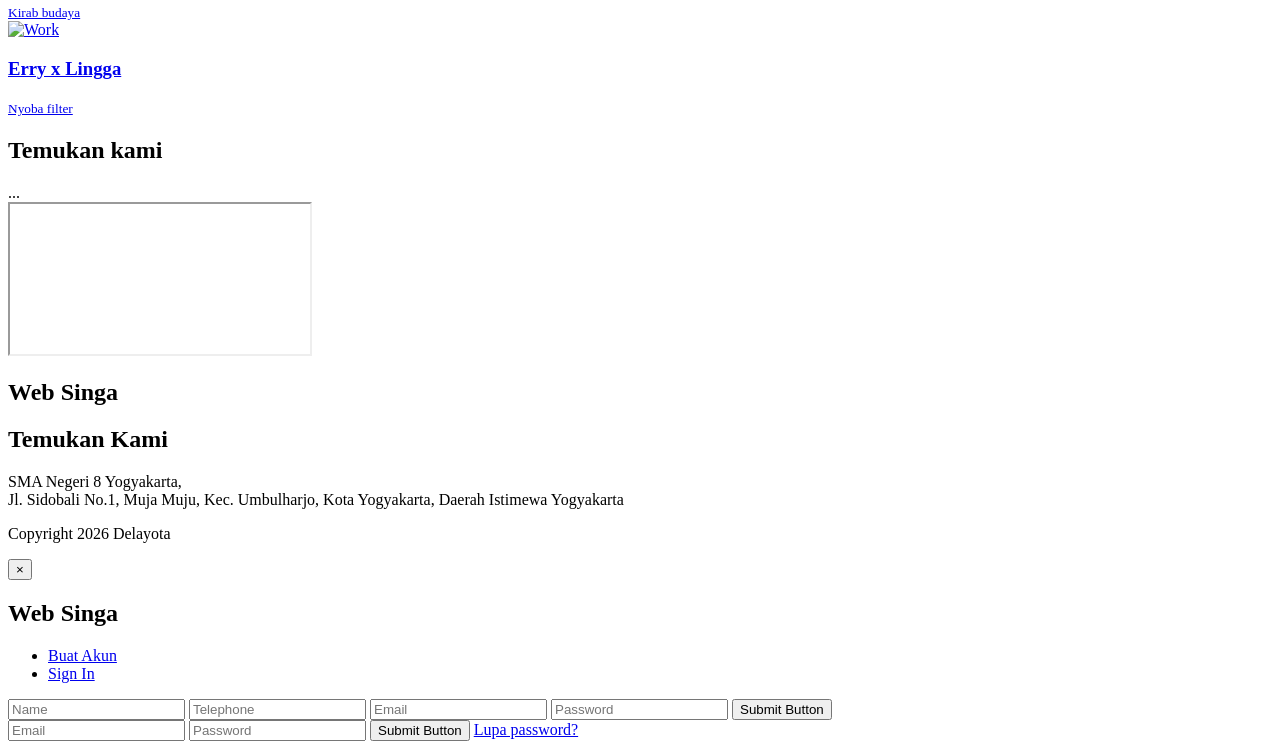
==== commit 07df8520: "Update index.html" ====
--- a/index.html
+++ b/index.html
@@ -93,16 +93,6 @@
      <section id="about" data-stellar-background-ratio="0.5">
           <div class="container">
                <div class="row">
-
-                    <div class="col-md-5 col-sm-6">
-                         <div class="about-info">
-                              <div class="section-title">
-                                   <h2>Identitas</h2>
-                                   <span class="line-bar">...</span>
-                              </div>
-                              <p>Saya Murid absen 5 dari kelas XE7 SMA Negeri 8 Yogyakarta. Saya membuat web ini untuk keperluan tugas sekolah mapel Informatika</p>
-                         </div>
-                    </div>
 
 <div class="row">
     <div class="col-md-4 col-sm-12">
